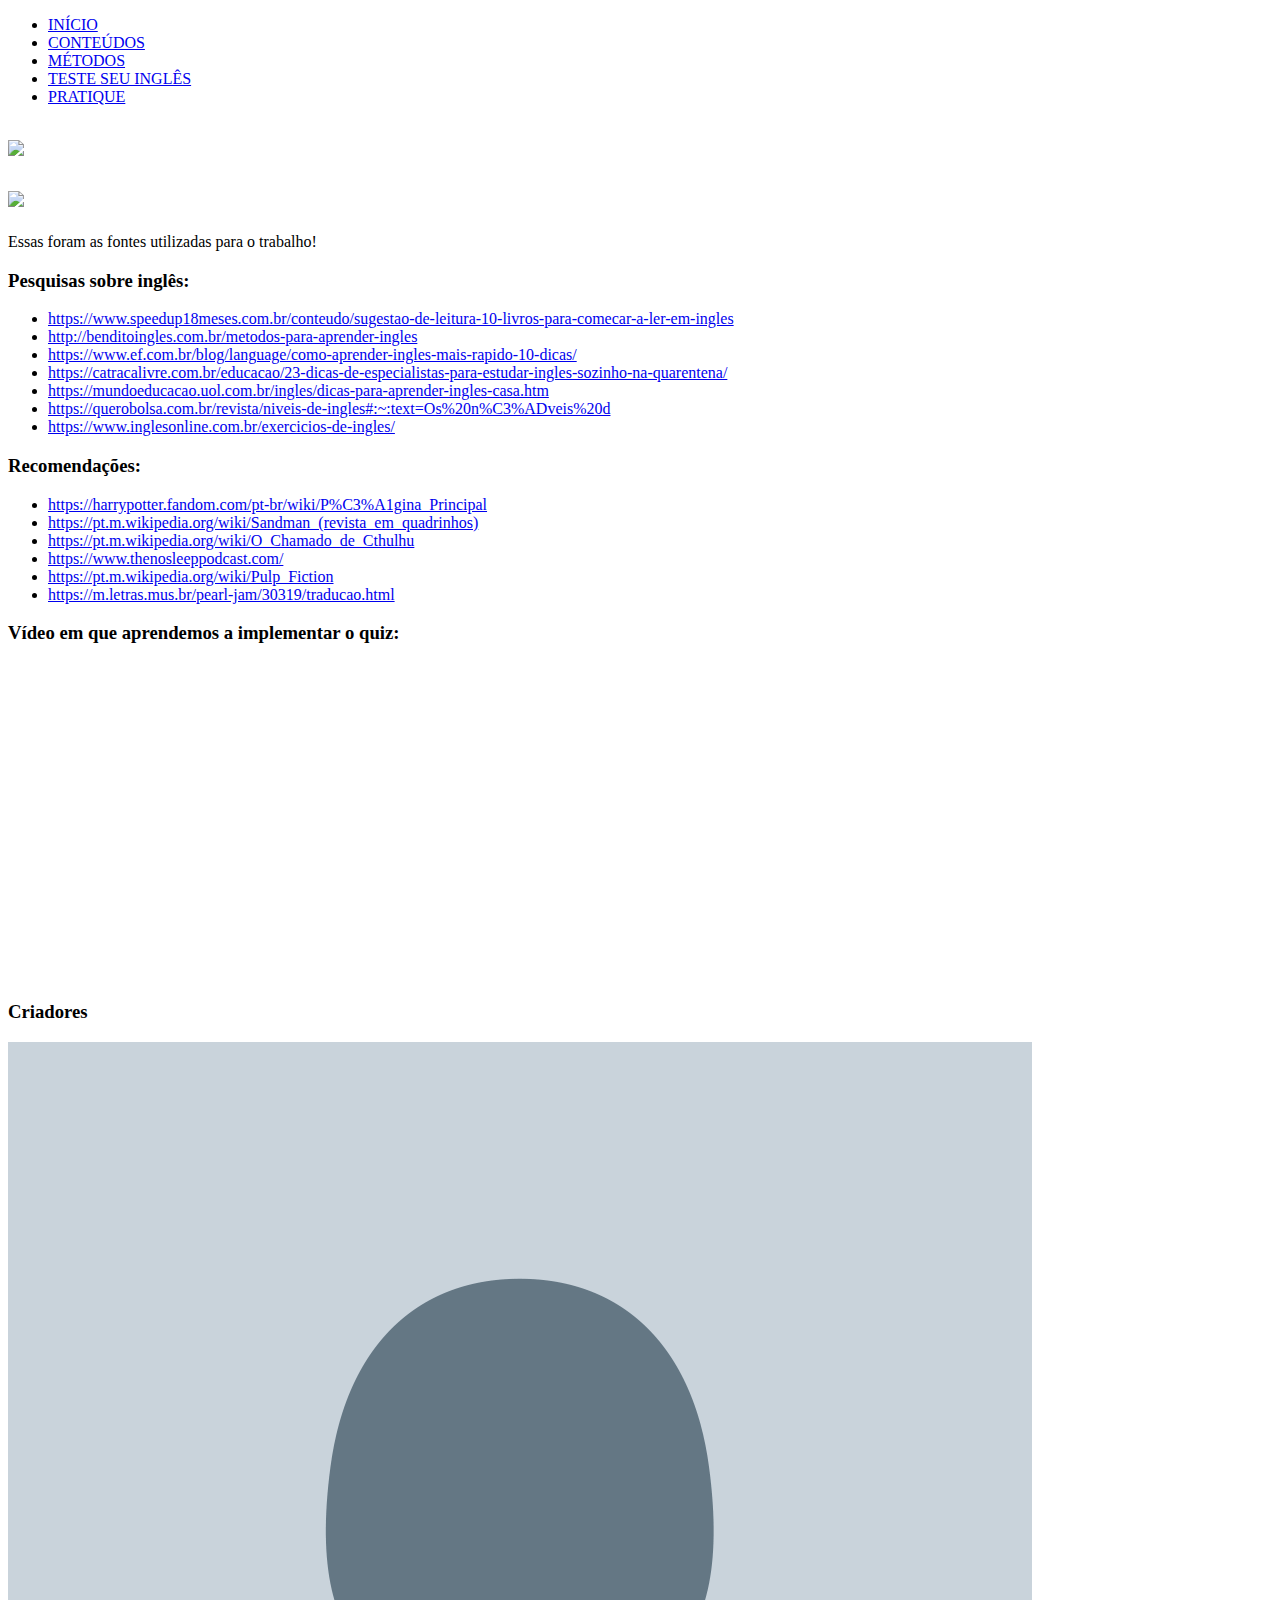
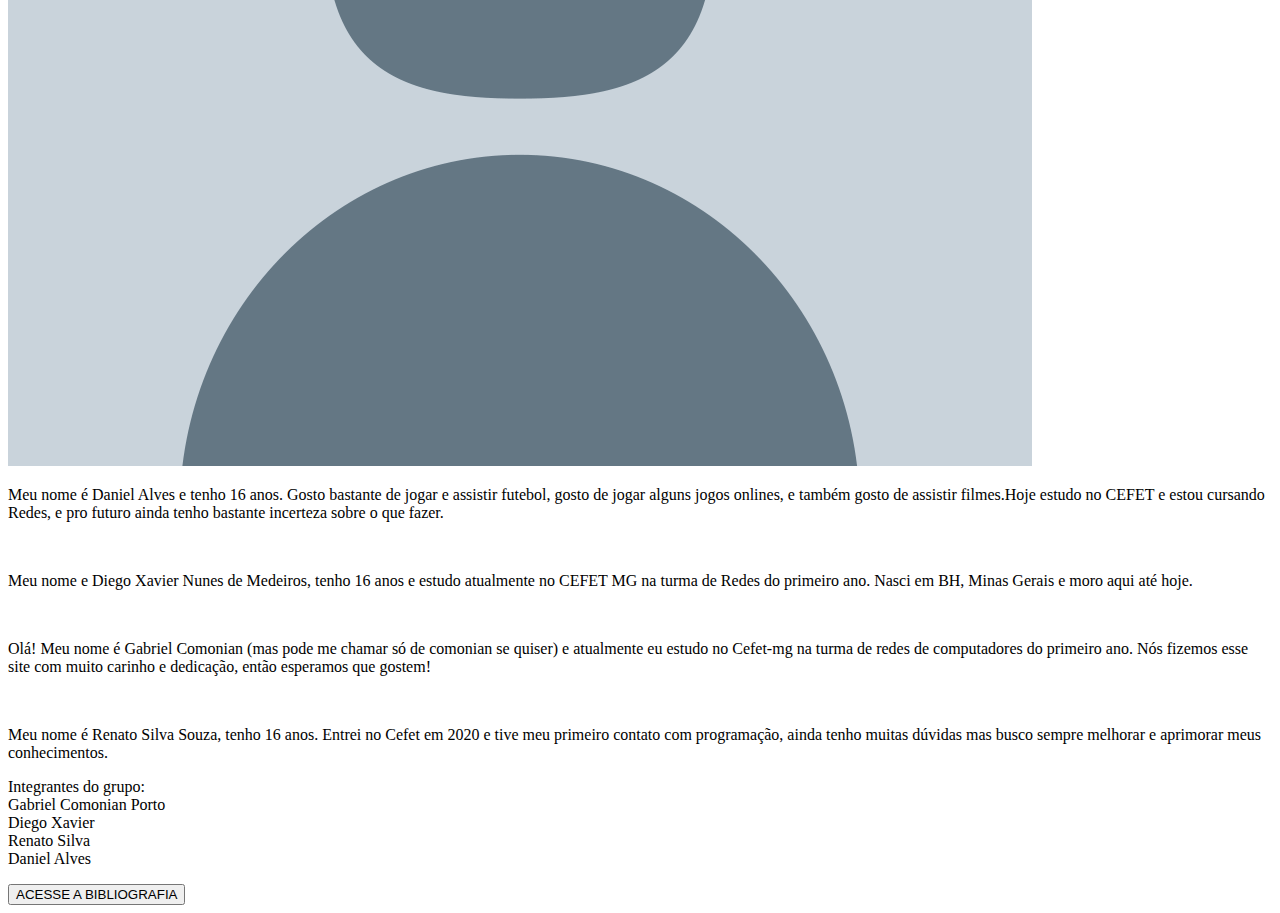
==== bibliografia.html @ 644df473 "Versão 6" ====
<!DOCTYPE html>
<html lang="pt-br">

<head>
    <meta charset="UTF-8">
    <meta name="viewport" content="width=device-width, initial-scale=1.0">
    <title>Bibliografia</title>
    <link rel="stylesheet" href="estilo.css">
    <link rel="shortcut icon" href="imgs/favicon/favicon.ico" type="image/x-icon">
</head>

<body>
    <header id="header">
        <nav id="navegacao">
            <ul>
                <li class="cabe"><a href="index.html">INÍCIO</a></li>
                <li class="cabe"><a href="conteudos.html">CONTEÚDOS</a></li>
                <li class="cabe"><a href="metodos.html">MÉTODOS</a></li>
                <li class="cabe"><a href="testeseuingles.html">TESTE SEU INGLÊS</a></li>
                <li class="cabe"><a href="pratique.html">PRATIQUE</a></li>
            </ul>
        </nav>
        <h1>
            <a href="index.html"><img class="thefluency" src="imgs/logo.png"></a>
        </h1>
    </header>
    <h2><img class="nomepag" src="imgs/bibliografia.png"></h2>
    <p class="fundo">Essas foram as fontes utilizadas para o trabalho!</p>
    <div id="container">
        <h3 class="titalinesq">Pesquisas sobre inglês:</h3>
        <ul class="bibliografia">
            <li><a href="https://www.speedup18meses.com.br/conteudo/sugestao-de-leitura-10-livros-para-comecar-a-ler-em-ingles " target="_blank">https://www.speedup18meses.com.br/conteudo/sugestao-de-leitura-10-livros-para-comecar-a-ler-em-ingles
            </li></a>
                <li><a href="http://benditoingles.com.br/metodos-para-aprender-ingles " target="_blank">http://benditoingles.com.br/metodos-para-aprender-ingles</li></a>
                    <li><a href="https://www.ef.com.br/blog/language/como-aprender-ingles-mais-rapido-10-dicas/" target="_blank">https://www.ef.com.br/blog/language/como-aprender-ingles-mais-rapido-10-dicas/</li>
            </a>
                        <li><a href="https://catracalivre.com.br/educacao/23-dicas-de-especialistas-para-estudar-ingles-sozinho-na-quarentena/" target="_blank">https://catracalivre.com.br/educacao/23-dicas-de-especialistas-para-estudar-ingles-sozinho-na-quarentena/
            </li></a>
                            <li><a href="https://mundoeducacao.uol.com.br/ingles/dicas-para-aprender-ingles-casa.htm" target="_blank">https://mundoeducacao.uol.com.br/ingles/dicas-para-aprender-ingles-casa.htm</li></a>
                                <li><a href="https://querobolsa.com.br/revista/niveis-de-ingles#:~:text=Os%20n%C3%ADveis%20d" target="_blank">https://querobolsa.com.br/revista/niveis-de-ingles#:~:text=Os%20n%C3%ADveis%20d</li>
            <li><a href="https://www.inglesonline.com.br/exercicios-de-ingles/"
                    target="_blank">https://www.inglesonline.com.br/exercicios-de-ingles/</li></a>
                                    </a>
        </ul>
        <h3 class="titalinesq">Recomendações:</h3>
        <ul class="bibliografia">
            <li><a href="https://harrypotter.fandom.com/pt-br/wiki/P%C3%A1gina_Principal" target="_blank">https://harrypotter.fandom.com/pt-br/wiki/P%C3%A1gina_Principal</li></a>
                <li><a href="https://pt.m.wikipedia.org/wiki/Sandman_(revista_em_quadrinhos)" target="_blank">https://pt.m.wikipedia.org/wiki/Sandman_(revista_em_quadrinhos)</li></a>
                    <li><a href="https://pt.m.wikipedia.org/wiki/O_Chamado_de_Cthulhu" target="_blank">https://pt.m.wikipedia.org/wiki/O_Chamado_de_Cthulhu</li></a>
                        <li><a href="https://www.thenosleeppodcast.com/" target="_blank">https://www.thenosleeppodcast.com/</li></a>
                            <li><a href="https://pt.m.wikipedia.org/wiki/Pulp_Fiction" target="_blank">https://pt.m.wikipedia.org/wiki/Pulp_Fiction</li></a>
                                <li><a href="https://m.letras.mus.br/pearl-jam/30319/traducao.html" target="_blank">https://m.letras.mus.br/pearl-jam/30319/traducao.html</li></a>
                                    </a>
        </ul>
        <h3 class="titalinesq">Vídeo em que aprendemos a implementar o quiz:</h3>
        <ul class="bibliografia">
            <iframe width="560" height="315" src="https://www.youtube.com/embed/f4fB9Xg2JEY" frameborder="0" allow="accelerometer; autoplay; clipboard-write; encrypted-media; gyroscope; picture-in-picture" allowfullscreen></iframe>
        </ul>
        <h3 class="titalinesq">Criadores</h3>
        <div id="criadores">
            <span><img id="foto" src="imgs/nopic.png" alt=""></span>
            <span>
                <p id="descricaogabriel">Meu nome é Daniel Alves e tenho 16 anos. Gosto bastante de jogar e assistir
                    futebol, gosto de jogar alguns jogos onlines, e também gosto de assistir filmes.Hoje estudo no CEFET
                    e estou cursando Redes, e pro futuro ainda tenho bastante incerteza sobre o que fazer.</p>
            </span>
            <span><img id="foto" src="imgs/diego.jpg" alt=""></span>
            <span>
                <p id="descricaogabriel">Meu nome e Diego Xavier Nunes de Medeiros, tenho 16 anos e estudo atualmente no
                    CEFET MG na turma de Redes do primeiro ano. Nasci em BH, Minas Gerais e moro aqui até hoje.</p>
            </span>
            <span><img id="foto" src="imgs/gabriel.jpg" alt=""></span>
            <span>
                <p id="descricaogabriel">Olá! Meu nome é Gabriel Comonian (mas pode me chamar só de comonian se quiser)
                    e atualmente eu estudo no Cefet-mg na turma de redes de computadores do primeiro ano. Nós fizemos
                    esse site com muito carinho e dedicação, então esperamos que gostem!</p>
            </span>
            <span><img id="foto" src="imgs/renato.jpg" alt=""></span>
            <span>
                <p id="descricaogabriel">Meu nome é Renato Silva Souza, tenho 16 anos. Entrei no Cefet em 2020 e tive
                    meu primeiro contato com programação, ainda tenho muitas dúvidas mas busco sempre melhorar e
                    aprimorar meus conhecimentos.</p>
            </span>

        </div>
    </div>
    <footer>
        <p id="footer">Integrantes do grupo:<br>Gabriel Comonian Porto<br>Diego Xavier<br>Renato Silva<br>Daniel Alves
        </p>
        <a href="bibliografia.html"><button class="botao">ACESSE A BIBLIOGRAFIA</button></a>
    </footer>
</body>

</html>
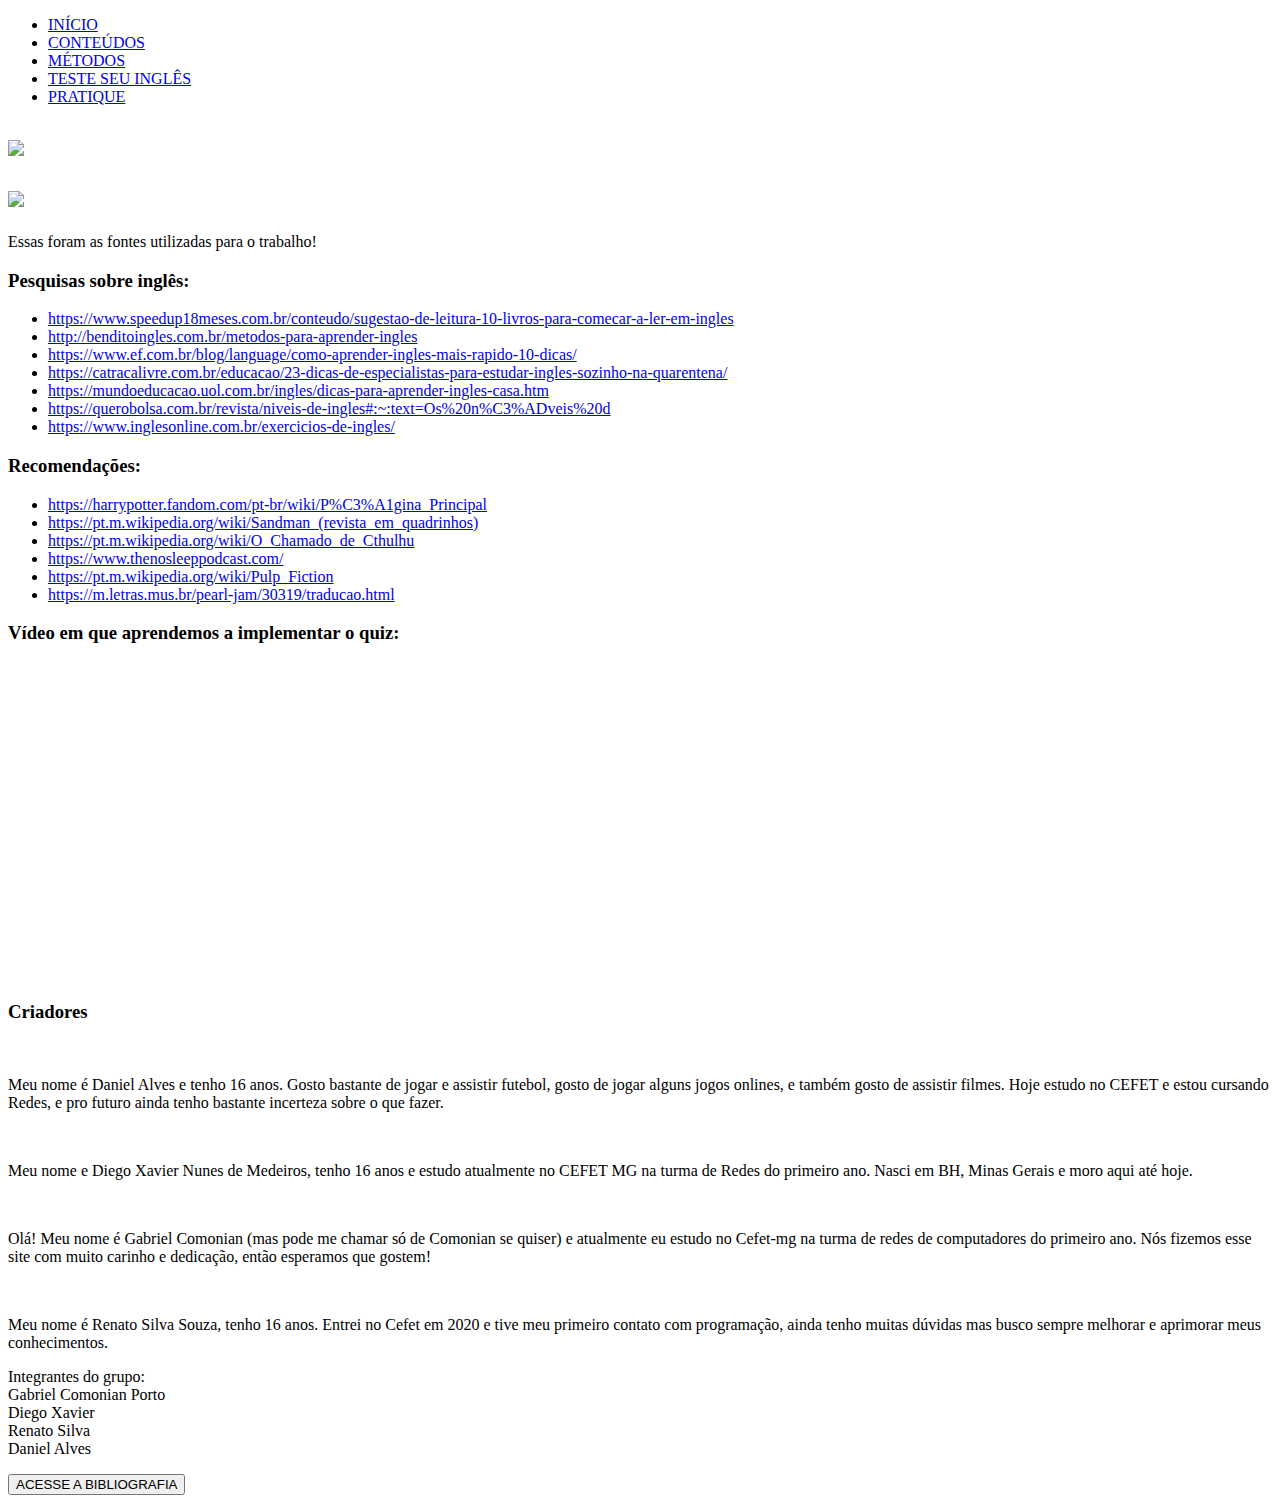
==== commit a0b22c41: "Versão 6" ====
--- a/bibliografia.html
+++ b/bibliografia.html
@@ -40,7 +40,6 @@
                                 <li><a href="https://querobolsa.com.br/revista/niveis-de-ingles#:~:text=Os%20n%C3%ADveis%20d" target="_blank">https://querobolsa.com.br/revista/niveis-de-ingles#:~:text=Os%20n%C3%ADveis%20d</li>
             <li><a href="https://www.inglesonline.com.br/exercicios-de-ingles/"
                     target="_blank">https://www.inglesonline.com.br/exercicios-de-ingles/</li></a>
-                                    </a>
         </ul>
         <h3 class="titalinesq">Recomendações:</h3>
         <ul class="bibliografia">
@@ -58,10 +57,11 @@
         </ul>
         <h3 class="titalinesq">Criadores</h3>
         <div id="criadores">
-            <span><img id="foto" src="imgs/nopic.png" alt=""></span>
+            <span><img id="foto" src="imgs/game.jpg" alt=""></span>
             <span>
                 <p id="descricaogabriel">Meu nome é Daniel Alves e tenho 16 anos. Gosto bastante de jogar e assistir
-                    futebol, gosto de jogar alguns jogos onlines, e também gosto de assistir filmes.Hoje estudo no CEFET
+                    futebol, gosto de jogar alguns jogos onlines, e também gosto de assistir filmes. Hoje estudo no
+                    CEFET
                     e estou cursando Redes, e pro futuro ainda tenho bastante incerteza sobre o que fazer.</p>
             </span>
             <span><img id="foto" src="imgs/diego.jpg" alt=""></span>
@@ -71,7 +71,7 @@
             </span>
             <span><img id="foto" src="imgs/gabriel.jpg" alt=""></span>
             <span>
-                <p id="descricaogabriel">Olá! Meu nome é Gabriel Comonian (mas pode me chamar só de comonian se quiser)
+                <p id="descricaogabriel">Olá! Meu nome é Gabriel Comonian (mas pode me chamar só de Comonian se quiser)
                     e atualmente eu estudo no Cefet-mg na turma de redes de computadores do primeiro ano. Nós fizemos
                     esse site com muito carinho e dedicação, então esperamos que gostem!</p>
             </span>
